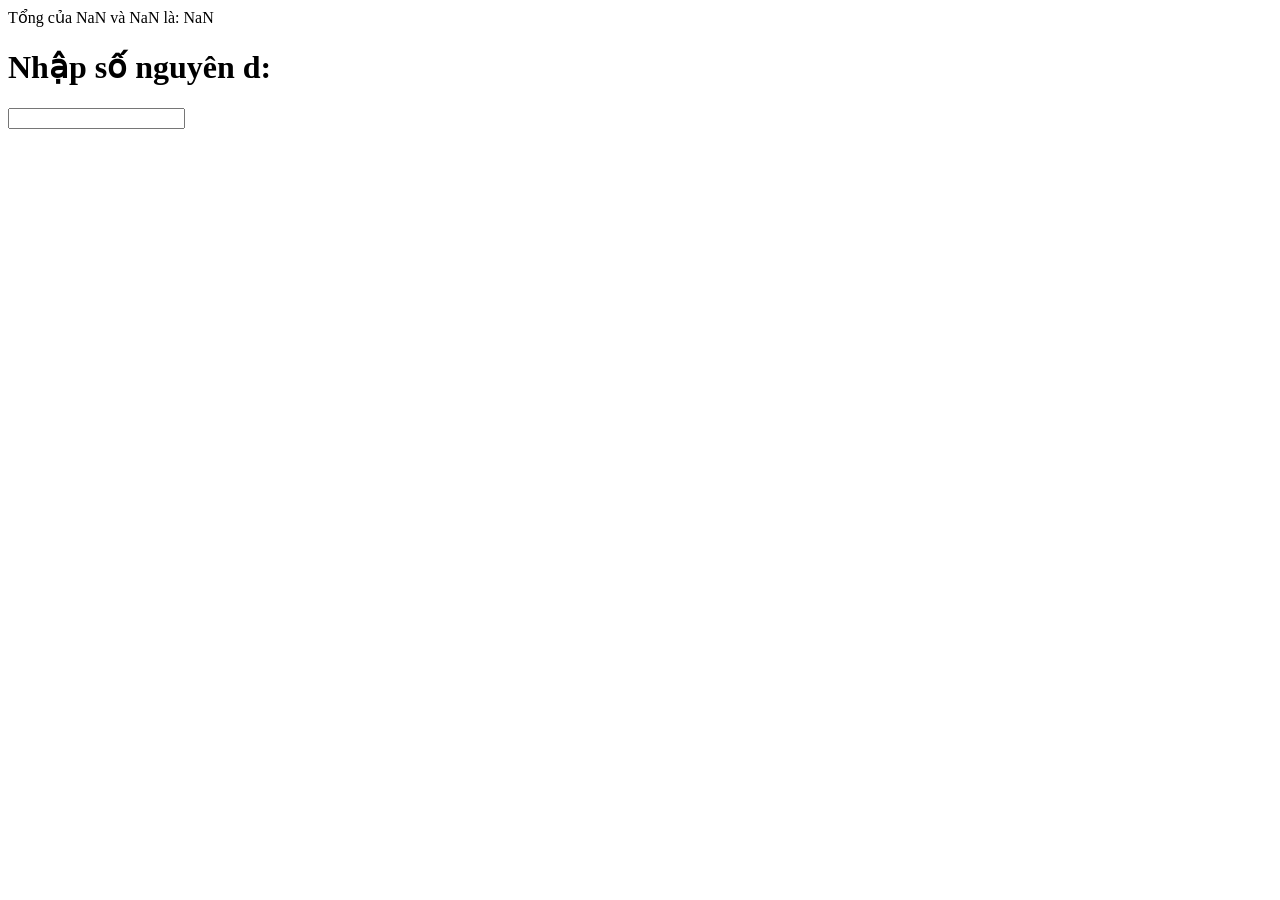
==== Lab1/bai1.html @ f754ef0d "noplab1" ====
<!DOCTYPE html>
<html lang="en">
  <head>
    <meta charset="UTF-8" />
    <meta http-equiv="X-UA-Compatible" content="IE=edge" />
    <meta name="viewport" content="width=device-width, initial-scale=1.0" />
    <title>Document</title>
    <script src="app.js"></script>
  </head>
  <body>
    <h1>Nhập số nguyên d:</h1>
    <input type="number" id="d-input" />
    <script>
      window.onload = function () {
        //Nhập vào số nguyên d từ bản phím
        var d = parseInt(document.getElementById("d-input").value);

        //Tính tổng result của c và d (result = c + d)
        var result = c + d;

        //In ra kết quả đồng thời bằng 2 cách
        alert("Tổng của " + c + " và " + d + " là: " + result);
        console.log("Tổng của " + c + " và " + d + " là: " + result);
      };
    </script>
  </body>
</html>
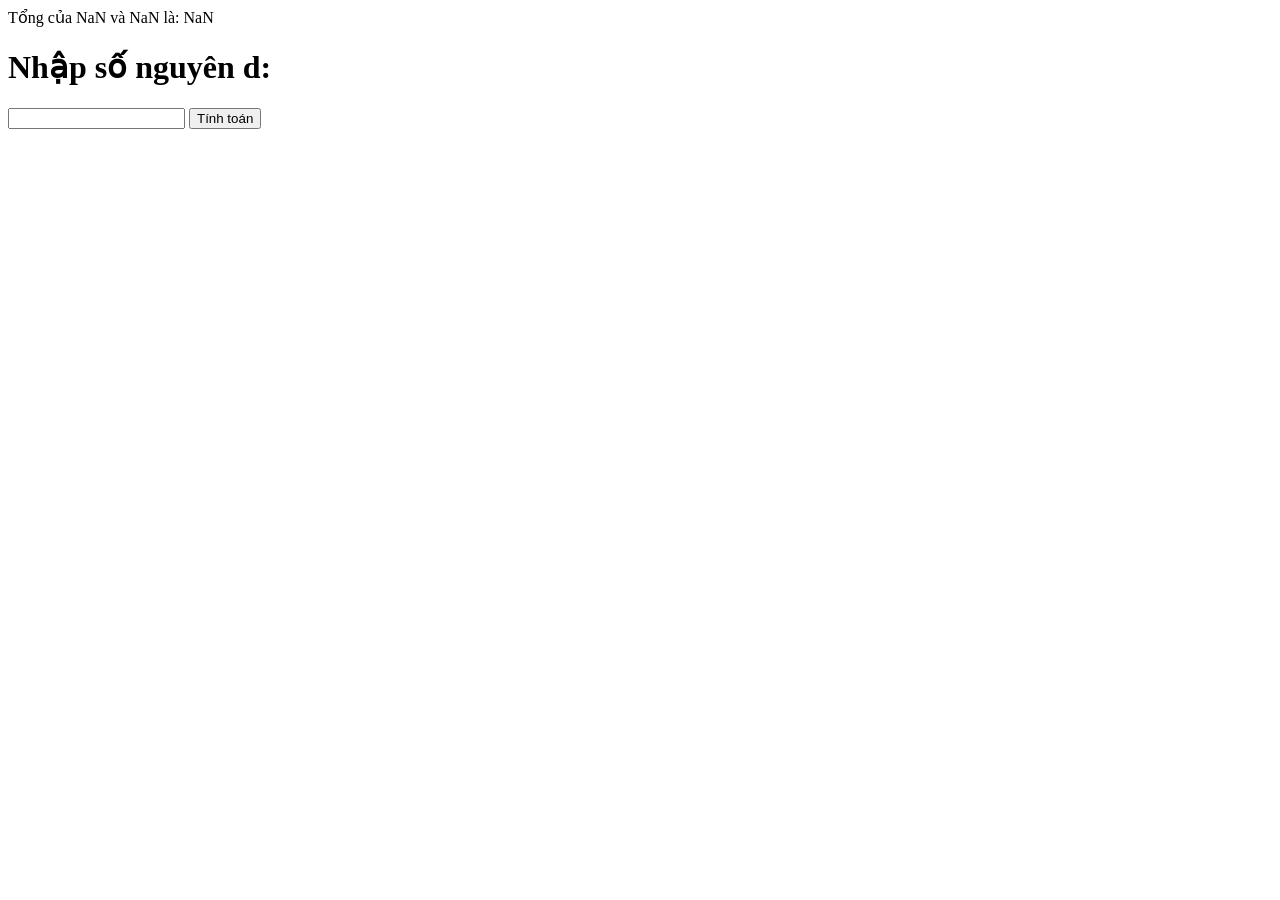
==== commit 884a597c: "noplab1" ====
--- a/Lab1/bai1.html
+++ b/Lab1/bai1.html
@@ -10,8 +10,9 @@
   <body>
     <h1>Nhập số nguyên d:</h1>
     <input type="number" id="d-input" />
+    <button onclick="calculateResult()">Tính toán</button>
     <script>
-      window.onload = function () {
+      function calculateResult() {
         //Nhập vào số nguyên d từ bản phím
         var d = parseInt(document.getElementById("d-input").value);
 
@@ -21,7 +22,7 @@
         //In ra kết quả đồng thời bằng 2 cách
         alert("Tổng của " + c + " và " + d + " là: " + result);
         console.log("Tổng của " + c + " và " + d + " là: " + result);
-      };
+      }
     </script>
   </body>
 </html>
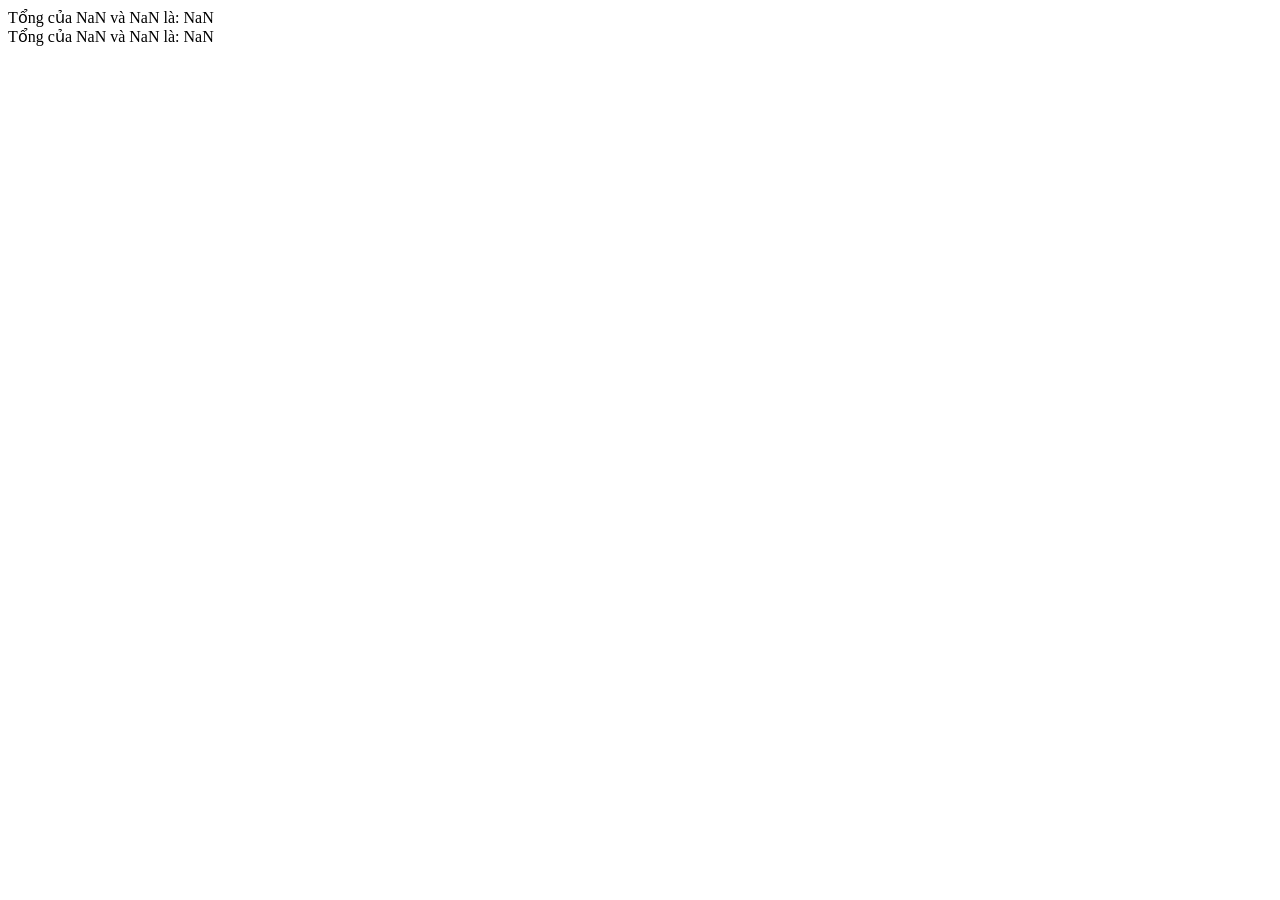
==== commit 255d971d: "noplab1" ====
--- a/Lab1/bai1.html
+++ b/Lab1/bai1.html
@@ -8,21 +8,17 @@
     <script src="app.js"></script>
   </head>
   <body>
-    <h1>Nhập số nguyên d:</h1>
-    <input type="number" id="d-input" />
-    <button onclick="calculateResult()">Tính toán</button>
     <script>
-      function calculateResult() {
-        //Nhập vào số nguyên d từ bản phím
-        var d = parseInt(document.getElementById("d-input").value);
+      //Nhập vào số nguyên d từ bản phím
 
-        //Tính tổng result của c và d (result = c + d)
-        var result = c + d;
+      let d = parseInt(prompt("Nhập số nguyên d: "));
+      //Tính tổng result của c và d (result = c + d)
+      let result = c + d;
 
-        //In ra kết quả đồng thời bằng 2 cách
-        alert("Tổng của " + c + " và " + d + " là: " + result);
-        console.log("Tổng của " + c + " và " + d + " là: " + result);
-      }
+      //In ra kết quả đồng thời bằng 2 cách
+      document.write("<br>" + "Tổng của " + c + " và " + d + " là: " + result);
+      alert("Tổng của " + c + " và " + d + " là: " + result);
+      console.log("Tổng của " + c + " và " + d + " là: " + result);
     </script>
   </body>
 </html>
